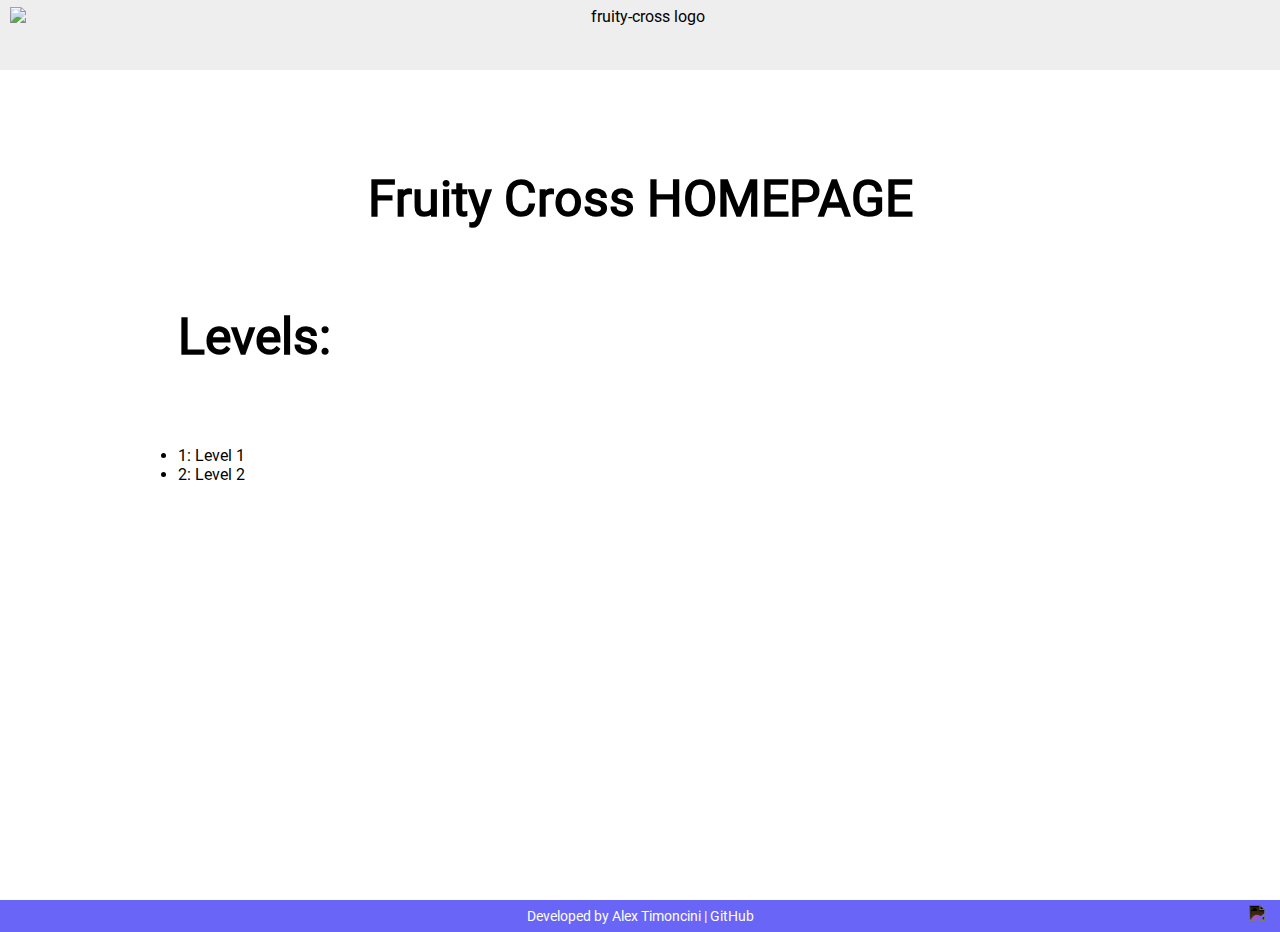
==== index.html @ 153dcd27 "inti" ====
<!DOCTYPE html>
<html lang="en">
<head>
    <meta charset="UTF-8">
    <title>Fruity Cross - Home</title>
<!--
    <meta name="monetag" content="7e9585b2a610eaf32c25dcb8e01c69e7">
    <script src="https://alwingulla.com/88/tag.min.js" data-zone="57277" async data-cfasync="false"></script>
-->
    <link rel="icon" type="image/x-icon" href="./assets/images/icon.png">
    <link rel="stylesheet" href="./assets/css/general.css" data-default=true>
    <link rel="stylesheet" href="./assets/css/navbar.css" data-default=true>
    <link rel="stylesheet" href="./assets/css/footer.css" data-default=true>
    <link rel="stylesheet" href="./assets/css/loader.css" data-default=true>
</head>
<body>
<main id="app"></main>
    <script src="./js/handle-scroll.js" data-default="true"></script>
    <script type="module" src="./router.js" data-default="true"></script>
    <script src="./js/main.js" data-default="true"></script>
</body>
</html>
---- assets/css/general.css ----
*,
*::before,
*::after{
margin: 0;
padding: 0;
box-sizing: border-box;
}

:root {
    /*COLORS*/
    --white: #fff;
    --black: #000;
    --lgray: #eee;
    --dgray: #6c6c6c;
    --blue: #6865f7;
    --yellow: #ffd166;
    --error: #721c24;
    /*FONTS*/
    --mono: 'source-code-pro';
    --display: 'Roboto', sans-serif;

    /*PADDING*/
    --paddingX: 20px;
}

::-moz-selection { /* Code for Firefox */
    color: var(--white);
    background: var(--blue);
}

::selection {
    color: var(--white);
    background: var(--blue);
}

body{
    min-height: 100vh;
    font-family: var(--display);
    color: var(--black);
    background-color: var(--white);
    overflow-x: hidden;
}

main{
    min-height: calc(100vh - 70px);
    overflow-y: auto;
}

a:hover{
    text-decoration: underline;
}

/*GENERAL CSS*/
.d-block{
    display: block;
}
.text-center{
    text-align: center;
}
.mx-auto{
    margin: 0 auto;
}
.img-fluidY{
    display: block;
    height: 100%;
}
.text-nowrap{
    text-wrap: none;
}
.container{
    max-width: 80%;
    margin: 0 auto 0;
    height: 100%;
    padding: 20px 50px;
}
.row{
    display: flex;
    flex-wrap: wrap;
}
.cg-2{
    column-gap: 0.5rem;
}
.g-4{
    gap: 1rem;
}
.justify-center{
    justify-content: center;
}
.col-2-md-10{
    width: 20%!important;
}
.col-8-md-10{
    width: 80%!important;
}
.col-5-md-10{
    width: 50%!important;
}
.col-3-md-10{
    width: 33%!important;
}
.col-3-lg-10{
    width: 33%!important;
}
.danger{
    color: rgb(243, 116, 116);
    font-size: 1.1rem;
}
.hidden{
    display: none;
}
.ghost{
    position: absolute;
    opacity: 0;
}
.pl-2{
    padding-left: 1rem;
}
.ml-auto{
    margin-left: auto;
}
.mx-auto{
    margin: 0 auto;
}
.mb-2{
    margin-bottom: 1rem;
}
.mt-4{
    margin-top: 1rem;
}
.m-0{
    margin: 0!important;
}
a{
    text-decoration: none;
    color: var(--black);
}
.h3{
    font-size: 1.17em;
    font-weight: bold;
}
.relative{
    position: relative;
}
.btn-primary{
    display: inline-block;
    border: 1px solid;
    border-color: var(--blue);
    padding: 15px 13px;
    border-radius: 20px;
    font-weight: bold;
    text-decoration: none;
    transition: all 0.33s ease-in-out;
    user-select: none;
    color: var(--blue);
    background-color: var(--white);
}
a.btn-primary:hover{
    color: var(--white);
    background-color: var(--blue);
    border-color: var(--blue);
    text-decoration: none;
}
.no-events{
    pointer-events: none;
    opacity: 0.5;
}
.info-btn{
    display: inline-block;
    color: var(--blue);
    border: 1px solid var(--blue);
    border-radius: 50%;
    height: 20px;
    width: 20px;
    text-align: center;
    vertical-align: middle;
    z-index: 2;
    cursor: pointer;
}
.info-btn:hover + .info-text{
    opacity: 1;
    display: block;
}
.info-text{
    background-color: var(--white);
    border: 1px solid var(--blue);
    padding: 10px;
    width: 200px;
    display: none;
    top: 0;
    left: 50%;
    transform: translate(calc(-50% - 2px), -115%);
    opacity: 0;
    position: absolute;
    transition: opacity 0.3s;
    z-index: 99;
}
.info-text:after{
    position: absolute;
    content: "";
    height: 14px;
    width: 14px;
    background-color: white;
    border: 1px solid var(--blue);
    transform: rotate(45deg);
    top: calc(100% - 7px);
    left: calc(50% - 7px);
    border-top: none;
    border-left: none;
}
.copy-icon{
    position: absolute;
    bottom: calc(100% + 10px);
    right: 5px;
    width: 30px;
    height: 30px;
    cursor: pointer;
}
.copy-icon img{
    width: 100%;
    display: block;
    filter: invert(38%) sepia(43%) saturate(3183%) hue-rotate(225deg) brightness(97%) contrast(100%);
}
.alert{
    display: flex;
    justify-content: space-between;
    align-items: center;
    background-color: var(--white);
    position: fixed;
    left: calc(50% - 200px);
    top: 20px;
    width: calc(100% - 20px);
    max-width: 400px;
    height: 70px;
    box-shadow: rgba(0, 0, 0, 0.35) 0px 5px 15px;
    padding: 5px 20px 5px 10px;
    overflow: hidden;
    z-index: 100;
}
.alert-msg{
    flex-grow: 1;
    padding-left: 10px;
}
.alert-icon::before {
    content: "\26A0"; /* Unicode character for warning symbol */
    font-size: 24px;
    border-radius: 50%;
    display: inline-flex;
    align-items: center;
    justify-content: center;
    color: var(--blue);
}
.alert-progress{
    width: 0;
    height: 5px;
    background-color: var(--blue);
    position: absolute;
    bottom: 0;
    left: 0;
    animation: progress linear 5s;
}
.error{
    color: var(--error)!important;
    border-color: var(--error)!important;
}

@keyframes progress {
    from{
        width: 100%;
    }
    to{
        width: 0;
    }
}

.success-icon::before {
    content: "\2713"; /* Unicode character for checkmark symbol */
    font-size: 24px;
    border-radius: 50%;
    display: inline-flex;
    align-items: center;
    justify-content: center;
    color: var(--blue);
}
.error-icon::before {
    content: "\2717"; /* Unicode character for cross symbol */
    font-size: 24px;
    border-radius: 50%;
    display: inline-flex;
    align-items: center;
    justify-content: center;
    color: var(--error);
}
.close-button {
    position: absolute;
    top: 5px;
    right: 5px;
    width: 15px;
    height: 15px;
    cursor: pointer;
}
.close-button::before,
.close-button::after {
    content: '';
    position: absolute;
    width: 3px;
    border-radius: 3px;
    height: 100%;
    background-color: var(--blue);
    top: 0;
    left: 50%;
    transform: translateX(-50%);
}
.close-button::before {
    transform: translateX(-50%) rotate(45deg);
}
.close-button::after {
    transform: translateX(-50%) rotate(-45deg);
}

/*BG-COLOR CLASSES*/
.bg-white{
    background-color: var(--white);
}

.bg-black{
    background-color: var(--black);
}

.bg-lgray{
    background-color: var(--lgray);
}

.bg-yellow{
    background-color: var(--yellow);
}

.bg-blue{
    background-color: var(--blue);
}
/*MEDIA QUERIES*/
@media screen and (max-width: 992px) {
    .col-3-lg-10{
        width: 100%!important;
    }
}

@media screen and (max-width: 700px) {
    .container{
        max-width: 100%;
        padding: 20px 20px;
    }

    .col-2-md-10{
        width: 100%!important;
    }

    .col-8-md-10{
        width: 100%!important;
    }

    .col-5-md-10{
        width: 100%!important;
    }

    .col-3-md-10{
        width: 100%!important;
    }
}

@media screen and (max-width: 500px) {
    .container{
        max-width: 100%;
        padding: 20px 10px;
    }

    .alert{
        left: 50%;
        transform: translateX(-50%);
    }
}

/*FONT*/
@font-face {
    font-family: 'Roboto';
    src: url(../Roboto/Roboto-Regular.ttf) format('truetype');
}
---- assets/css/navbar.css ----
/*NAVBAR*/
nav{
    height: 70px;
    padding: 0 10px;
    background-color: var(--lgray);
}

nav a{
    display: block;
    width: 100%;
    height: 100%;
    padding: 7px 0;
}
---- assets/css/footer.css ----
footer{
    width: 100%;
    font-size: 14px;
    padding: 8px 0;
    position: relative;
    background-color: var(--blue);
    color: var(--white)
}

footer a{
    color: white;
}

.logo-right{
    position: absolute;
    padding: 5px;
    top: 0;
    height: 100%;
    right: 0;
    width: 36px;
    filter: invert(1);
}
---- assets/css/loader.css ----
.overlay-loader{
    position: absolute;
    width: 100vw;
    height: 100vh;
    left: 0;
    top: 0;
    background-color: var(--white);
    z-index: 3;
}
.wrapper{
    width:200px;
    height:60px;
    position: absolute;
    left:50%;
    top:50%;
    transform: translate(-50%, -50%);
    z-index: 5;
}
.circle{
    width:20px;
    height:20px;
    position: absolute;
    border-radius: 50%;
    background-color: var(--blue);
    left:25%;
    transform-origin: 50%;
    animation: circle .5s alternate infinite ease;
}
@keyframes circle{
    0%{
        top:60px;
        height:5px;
        border-radius: 50px 50px 25px 25px;
        transform: scaleX(1.7);
    }
    40%{
        height:20px;
        border-radius: 50%;
        transform: scaleX(1);
    }
    100%{
        top:0%;
    }
}
.circle:nth-child(2){
    left:45%;
    animation-delay: .2s;
}
.circle:nth-child(3){
    left:auto;
    right:25%;
    animation-delay: .3s;
}
.shadow{
    width:20px;
    height:4px;
    border-radius: 50%;
    background-color: rgba(0,0,0,.5);
    position: absolute;
    top:62px;
    transform-origin: 50%;
    z-index: -1;
    left:25%;
    filter: blur(1px);
    animation: shadow .5s alternate infinite ease;
}
@keyframes shadow{
    0%{
        transform: scaleX(1.5);
    }
    40%{
        transform: scaleX(1);
        opacity: .7;
    }
    100%{
        transform: scaleX(.2);
        opacity: .4;
    }
}
.shadow:nth-child(4){
    left: 45%;
    animation-delay: .2s
}
.shadow:nth-child(5){
    left:auto;
    right:25%;
    animation-delay: .3s;
}
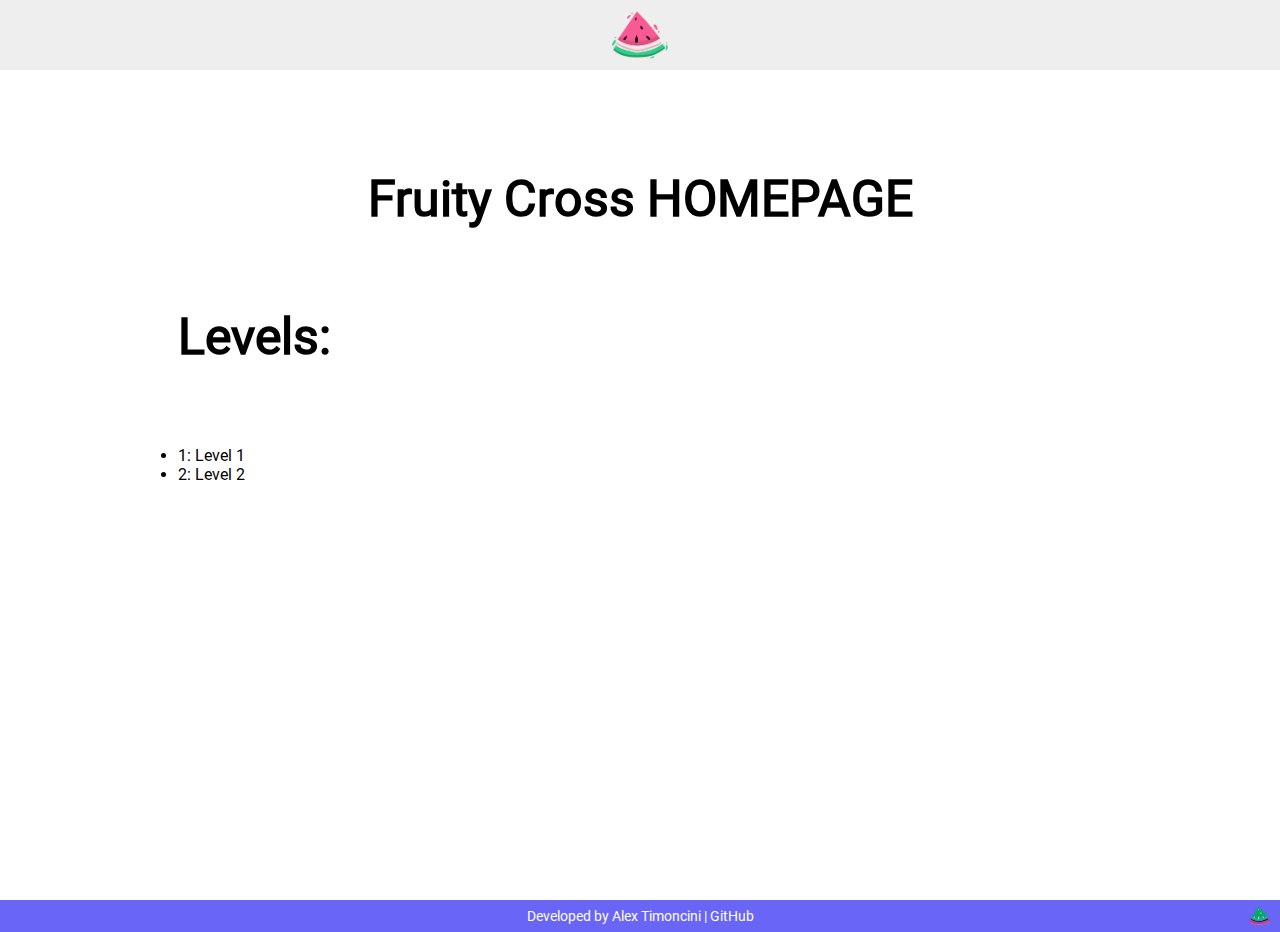
==== commit 2b125384: "new temporary logo" ====
--- a/index.html
+++ b/index.html
@@ -7,11 +7,12 @@
     <meta name="monetag" content="7e9585b2a610eaf32c25dcb8e01c69e7">
     <script src="https://alwingulla.com/88/tag.min.js" data-zone="57277" async data-cfasync="false"></script>
 -->
-    <link rel="icon" type="image/x-icon" href="./assets/images/icon.png">
+    <link rel="icon" type="image/x-icon" href="./assets/images/fruit-logo.png">
     <link rel="stylesheet" href="./assets/css/general.css" data-default=true>
     <link rel="stylesheet" href="./assets/css/navbar.css" data-default=true>
     <link rel="stylesheet" href="./assets/css/footer.css" data-default=true>
     <link rel="stylesheet" href="./assets/css/loader.css" data-default=true>
+    <link rel="stylesheet" href="./assets/css/alert.css" data-default=true>
 </head>
 <body>
 <main id="app"></main>
--- a/assets/css/alert.css
+++ b/assets/css/alert.css
@@ -0,0 +1,112 @@
+.alertGX{
+    position: absolute;
+    z-index: 1000;
+    top: 0;
+    left: 0;
+    bottom: 0;
+    right: 0;
+    color: var(--txt-color)
+}
+.alert-dialog-mask {
+    user-select: none;
+    pointer-events: none;
+    position: absolute;
+    inset: 0;
+    opacity: .3;
+    background-color: var(--main-black);
+}
+.alert-dialog{
+    font-weight: var(--fw-regular);
+    position: absolute;
+    top: 50%;
+    left: 50%;
+    transform: translate(-50%, -50%);
+    width: 270px;
+    margin: auto;
+    background-color: #f4f4f4;
+    border-radius: 8px;
+    max-width: 95%;
+    overflow: hidden;
+}
+.alert-dialog-container {
+    height: inherit;
+    padding-top: 16px;
+    overflow: hidden;
+}
+.alert-dialog-title {
+    font-size: 1.2rem;
+    font-weight: 500;
+    padding: 0 8px;
+    text-align: center;
+}
+.alert-dialog-content {
+    background-clip: padding-box;
+    padding: 4px 12px 8px;
+    min-height: 36px;
+    text-align: center;
+}
+.alert-dialog-button {
+    --duration: 5s;
+    cursor: pointer;
+    letter-spacing: 0;
+    border-bottom: none;
+    border-left: none;
+    border-right: none;
+    border-top: 1px solid #ddd;
+    background-color: transparent;
+    font-size: 1.1rem;
+    padding: 0 8px;
+    margin: 0;
+    display: block;
+    width: 100%;
+    text-align: center;
+    height: 44px;
+    line-height: 44px;
+    outline: none;
+    color: rgb(0, 118, 255);
+    position: relative;
+    overflow: hidden;
+}
+.alert-dialog-button:active {
+    background-color: rgba(0, 0, 0, 0.05);
+}
+.ons-css .alert-dialog-button--primal {
+    font-weight: 500;
+}
+.timer{
+    color: #f4f4f4;
+    animation-name: loadText;
+    animation-timing-function: linear;
+    animation-duration: var(--duration);
+}
+.timer::before{
+    content: '';
+    position: absolute;
+    left: 0;
+    top: 0;
+    bottom: 0;
+    background-color: rgb(0, 118, 255);
+    z-index: -1;
+    animation-name: load;
+    animation-timing-function: linear;
+    animation-duration: var(--duration);
+    width: 100%;
+}
+@keyframes load {
+    from {
+        width: 100%;
+    }
+    to {
+        width: 0;
+    }
+}
+@keyframes loadText {
+    from {
+        color: #f4f4f4;
+
+    }
+    to {
+        color: rgb(0, 118, 255);
+
+    }
+}
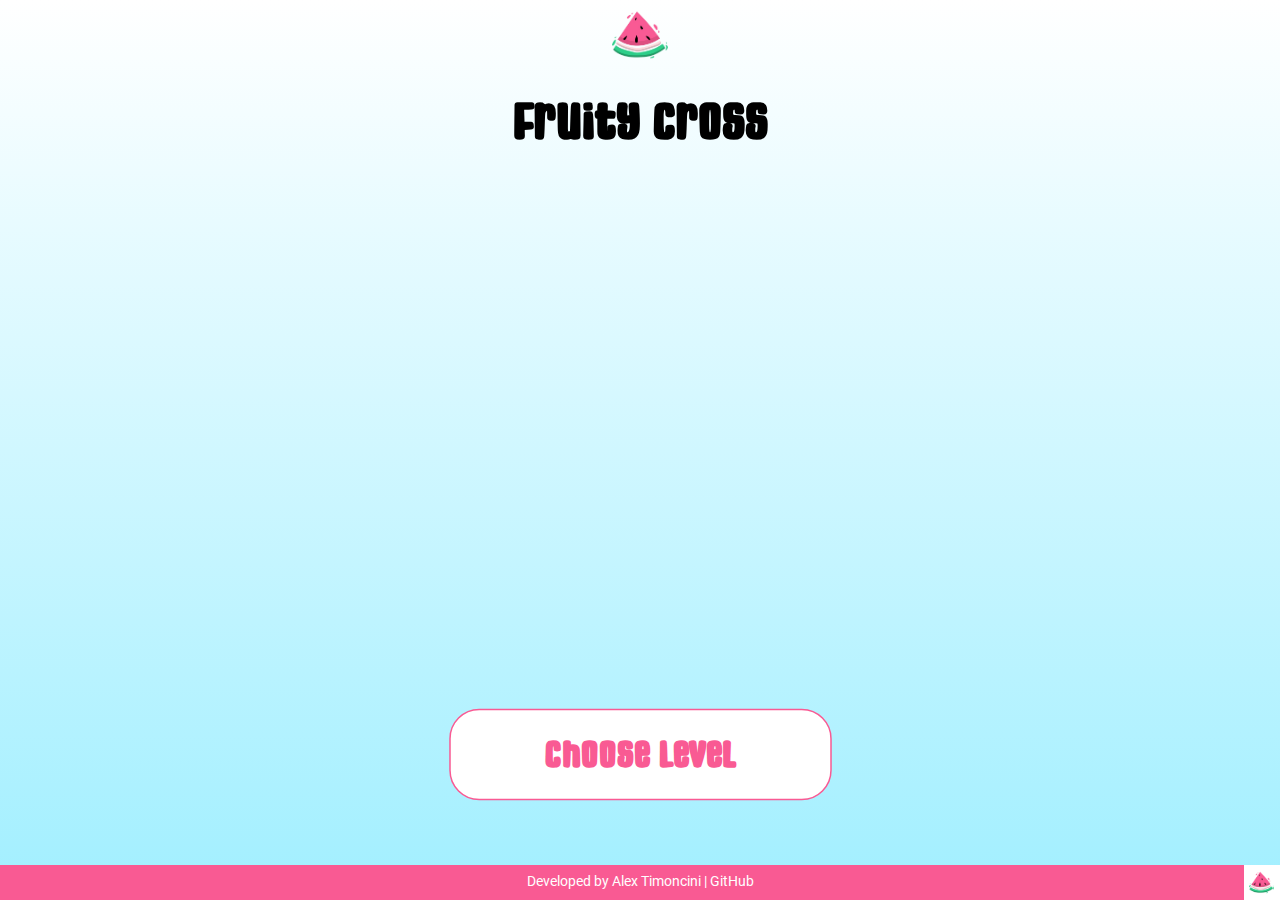
==== commit 520d9e40: "index metatags" ====
--- a/index.html
+++ b/index.html
@@ -3,6 +3,11 @@
 <head>
     <meta charset="UTF-8">
     <title>Fruity Cross - Home</title>
+    <meta charset="UTF-8">
+    <meta name="viewport" content="width=device-width,initial-scale=1,minimum-scale=1,maximum-scale=1,user-scalable=no">
+    <meta http-equiv="X-UA-Compatible" content="IE=edge,chrome=1">
+    <meta name="apple-mobile-web-app-capable" content="yes">
+    <meta name="mobile-web-app-capable" content="yes">
 <!--
     <meta name="monetag" content="7e9585b2a610eaf32c25dcb8e01c69e7">
     <script src="https://alwingulla.com/88/tag.min.js" data-zone="57277" async data-cfasync="false"></script>
--- a/assets/css/general.css
+++ b/assets/css/general.css
@@ -12,15 +12,13 @@
     --black: #000;
     --lgray: #eee;
     --dgray: #6c6c6c;
-    --blue: #6865f7;
+    --blue: #f95a93;
     --yellow: #ffd166;
     --error: #721c24;
     /*FONTS*/
     --mono: 'source-code-pro';
     --display: 'Roboto', sans-serif;
-
-    /*PADDING*/
-    --paddingX: 20px;
+    --game: 'Game', sans-serif;
 }
 
 ::-moz-selection { /* Code for Firefox */
@@ -34,16 +32,18 @@
 }
 
 body{
-    min-height: 100vh;
-    font-family: var(--display);
+    height: 100vh;
+    font-family: var(--display), sans-serif;
     color: var(--black);
-    background-color: var(--white);
-    overflow-x: hidden;
+    background: linear-gradient(180deg, rgba(255,255,255,1) 0%, rgba(161,239,255,1) 100%);
+    overflow: hidden;
 }
 
 main{
-    min-height: calc(100vh - 70px);
+    min-height: calc(100vh - 70px - 35px);
     overflow-y: auto;
+    display: flex;
+    flex-direction: column;
 }
 
 a:hover{
@@ -64,11 +64,8 @@
     display: block;
     height: 100%;
 }
-.text-nowrap{
-    text-wrap: none;
-}
 .container{
-    max-width: 80%;
+    max-width: 600px;
     margin: 0 auto 0;
     height: 100%;
     padding: 20px 50px;
@@ -153,8 +150,15 @@
     user-select: none;
     color: var(--blue);
     background-color: var(--white);
-}
-a.btn-primary:hover{
+    cursor: pointer;
+    font-family: var(--game);
+}
+.big{
+    margin-top: 1rem;
+    scale: 1.5;
+    font-size: 1.5rem;
+}
+.btn-primary:hover{
     color: var(--white);
     background-color: var(--blue);
     border-color: var(--blue);
@@ -383,4 +387,8 @@
 @font-face {
     font-family: 'Roboto';
     src: url(../Roboto/Roboto-Regular.ttf) format('truetype');
+}
+@font-face {
+    font-family: 'Game';
+    src: url(../MightySouly-lxggD.ttf) format('truetype');
 }--- a/assets/css/navbar.css
+++ b/assets/css/navbar.css
@@ -2,7 +2,6 @@
 nav{
     height: 70px;
     padding: 0 10px;
-    background-color: var(--lgray);
 }
 
 nav a{
--- a/assets/css/footer.css
+++ b/assets/css/footer.css
@@ -4,7 +4,8 @@
     padding: 8px 0;
     position: relative;
     background-color: var(--blue);
-    color: var(--white)
+    color: var(--white);
+    height: 35px;
 }
 
 footer a{
@@ -18,5 +19,5 @@
     height: 100%;
     right: 0;
     width: 36px;
-    filter: invert(1);
+    background-color: var(--white);
 }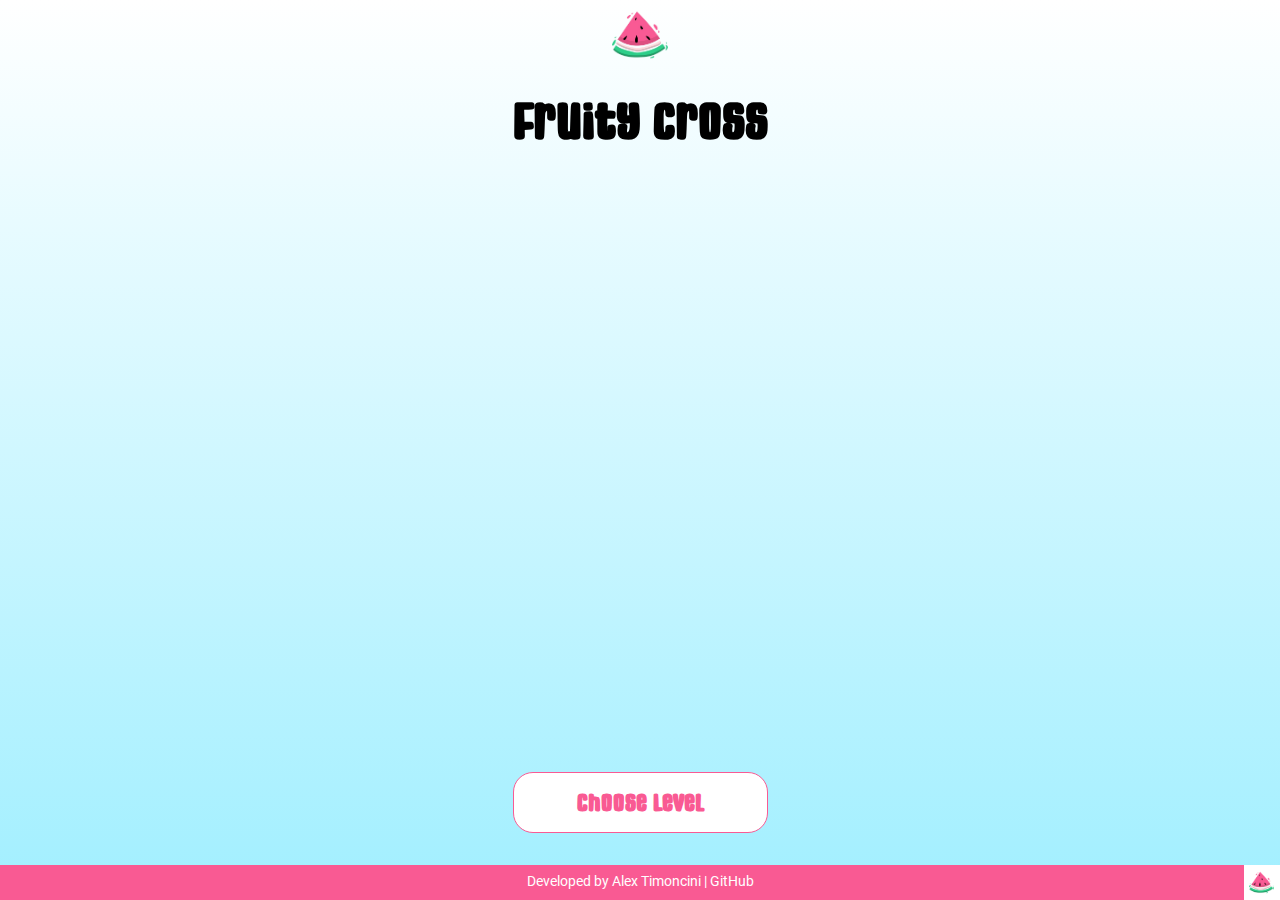
==== commit 835fc020: "removed tap color" ====
--- a/index.html
+++ b/index.html
@@ -12,7 +12,30 @@
     <meta name="monetag" content="7e9585b2a610eaf32c25dcb8e01c69e7">
     <script src="https://alwingulla.com/88/tag.min.js" data-zone="57277" async data-cfasync="false"></script>
 -->
-    <link rel="icon" type="image/x-icon" href="./assets/images/fruit-logo.png">
+    <link rel="manifest" href="./manifest.json"/>
+    <link rel="apple-touch-icon" sizes="32x32" href="./assets/images/fruit-logo.png">
+    <link rel="apple-touch-icon" sizes="58x58" href="./assets/images/fruit-logo.png">
+    <link rel="apple-touch-icon" sizes="64x64" href="./assets/images/fruit-logo.png">
+    <link rel="apple-touch-icon" sizes="76x76" href="./assets/images/fruit-logo.png">
+    <link rel="apple-touch-icon" sizes="80x80" href="./assets/images/fruit-logo.png">
+    <link rel="apple-touch-icon" sizes="87x87" href="./assets/images/fruit-logo.png">
+    <link rel="apple-touch-icon" sizes="114x114" href="./assets/images/fruit-logo.png">
+    <link rel="apple-touch-icon" sizes="120x120" href="./assets/images/fruit-logo.png">
+    <link rel="apple-touch-icon" sizes="128x128" href="./assets/images/fruit-logo.png">
+    <link rel="apple-touch-icon" sizes="152x152" href="./assets/images/fruit-logo.png">
+    <link rel="apple-touch-icon" sizes="167x167" href="./assets/images/fruit-logo.png">
+    <link rel="apple-touch-icon" sizes="180x180" href="./assets/images/fruit-logo.png">
+    <link rel="apple-touch-icon" sizes="256x256" href="./assets/images/fruit-logo.png">
+    <link rel="apple-touch-icon" sizes="512x512" href="./assets/images/fruit-logo.png">
+    <link rel="apple-touch-icon" sizes="1024x1024" href="./assets/images/fruit-logo.png">
+    <link rel="icon" type="image/png" sizes="48x48" href="./assets/images/fruit-logo.png">
+    <link rel="icon" type="image/png" sizes="72x72" href="./assets/images/fruit-logo.png">
+    <link rel="icon" type="image/png" sizes="96x96" href="./assets/images/fruit-logo.png">
+    <link rel="icon" type="image/png" sizes="144x144" href="./assets/images/fruit-logo.png">
+    <link rel="icon" type="image/png" sizes="192x192" href="./assets/images/fruit-logo.png">
+    <link rel="icon" type="image/png" sizes="512x512" href="./assets/images/fruit-logo.png">
+    <link rel="icon" type="image/png" sizes="32x32" href="./assets/images/fruit-logo.png">
+    <link rel="icon" type="image/png" sizes="16x16" href="./assets/images/fruit-logo.png">
     <link rel="stylesheet" href="./assets/css/general.css" data-default=true>
     <link rel="stylesheet" href="./assets/css/navbar.css" data-default=true>
     <link rel="stylesheet" href="./assets/css/footer.css" data-default=true>
--- a/assets/css/general.css
+++ b/assets/css/general.css
@@ -4,6 +4,7 @@
 margin: 0;
 padding: 0;
 box-sizing: border-box;
+-webkit-tap-highlight-color: rgba(255, 255, 255, 0);
 }
 
 :root {
@@ -12,8 +13,10 @@
     --black: #000;
     --lgray: #eee;
     --dgray: #6c6c6c;
-    --blue: #f95a93;
-    --yellow: #ffd166;
+    --main-color: #f95a93;
+    --main-color-light: #ffecf4;
+    --green: #2fce89;
+    --dgreen: #299a66;
     --error: #721c24;
     /*FONTS*/
     --mono: 'source-code-pro';
@@ -23,12 +26,12 @@
 
 ::-moz-selection { /* Code for Firefox */
     color: var(--white);
-    background: var(--blue);
+    background: var(--main-color);
 }
 
 ::selection {
     color: var(--white);
-    background: var(--blue);
+    background: var(--main-color);
 }
 
 body{
@@ -141,27 +144,26 @@
 .btn-primary{
     display: inline-block;
     border: 1px solid;
-    border-color: var(--blue);
+    border-color: var(--main-color);
     padding: 15px 13px;
     border-radius: 20px;
     font-weight: bold;
     text-decoration: none;
     transition: all 0.33s ease-in-out;
     user-select: none;
-    color: var(--blue);
+    color: var(--main-color);
     background-color: var(--white);
     cursor: pointer;
     font-family: var(--game);
 }
 .big{
     margin-top: 1rem;
-    scale: 1.5;
     font-size: 1.5rem;
 }
 .btn-primary:hover{
     color: var(--white);
-    background-color: var(--blue);
-    border-color: var(--blue);
+    background-color: var(--main-color);
+    border-color: var(--main-color);
     text-decoration: none;
 }
 .no-events{
@@ -170,8 +172,8 @@
 }
 .info-btn{
     display: inline-block;
-    color: var(--blue);
-    border: 1px solid var(--blue);
+    color: var(--main-color);
+    border: 1px solid var(--main-color);
     border-radius: 50%;
     height: 20px;
     width: 20px;
@@ -186,7 +188,7 @@
 }
 .info-text{
     background-color: var(--white);
-    border: 1px solid var(--blue);
+    border: 1px solid var(--main-color);
     padding: 10px;
     width: 200px;
     display: none;
@@ -204,7 +206,7 @@
     height: 14px;
     width: 14px;
     background-color: white;
-    border: 1px solid var(--blue);
+    border: 1px solid var(--main-color);
     transform: rotate(45deg);
     top: calc(100% - 7px);
     left: calc(50% - 7px);
@@ -251,12 +253,12 @@
     display: inline-flex;
     align-items: center;
     justify-content: center;
-    color: var(--blue);
+    color: var(--main-color);
 }
 .alert-progress{
     width: 0;
     height: 5px;
-    background-color: var(--blue);
+    background-color: var(--main-color);
     position: absolute;
     bottom: 0;
     left: 0;
@@ -283,7 +285,7 @@
     display: inline-flex;
     align-items: center;
     justify-content: center;
-    color: var(--blue);
+    color: var(--main-color);
 }
 .error-icon::before {
     content: "\2717"; /* Unicode character for cross symbol */
@@ -296,20 +298,20 @@
 }
 .close-button {
     position: absolute;
-    top: 5px;
-    right: 5px;
-    width: 15px;
-    height: 15px;
+    top: 15px;
+    right: 15px;
+    width: 25px;
+    height: 25px;
     cursor: pointer;
 }
 .close-button::before,
 .close-button::after {
     content: '';
     position: absolute;
-    width: 3px;
-    border-radius: 3px;
+    width: 4px;
+    border-radius: 4px;
     height: 100%;
-    background-color: var(--blue);
+    background-color: var(--main-color);
     top: 0;
     left: 50%;
     transform: translateX(-50%);
@@ -334,12 +336,8 @@
     background-color: var(--lgray);
 }
 
-.bg-yellow{
-    background-color: var(--yellow);
-}
-
 .bg-blue{
-    background-color: var(--blue);
+    background-color: var(--main-color);
 }
 /*MEDIA QUERIES*/
 @media screen and (max-width: 992px) {
--- a/assets/css/footer.css
+++ b/assets/css/footer.css
@@ -3,7 +3,7 @@
     font-size: 14px;
     padding: 8px 0;
     position: relative;
-    background-color: var(--blue);
+    background-color: var(--main-color);
     color: var(--white);
     height: 35px;
 }
--- a/assets/css/loader.css
+++ b/assets/css/loader.css
@@ -5,7 +5,7 @@
     left: 0;
     top: 0;
     background-color: var(--white);
-    z-index: 3;
+    z-index: 1000;
 }
 .wrapper{
     width:200px;
@@ -14,14 +14,14 @@
     left:50%;
     top:50%;
     transform: translate(-50%, -50%);
-    z-index: 5;
+    z-index: 10001;
 }
 .circle{
     width:20px;
     height:20px;
     position: absolute;
     border-radius: 50%;
-    background-color: var(--blue);
+    background-color: var(--main-color);
     left:25%;
     transform-origin: 50%;
     animation: circle .5s alternate infinite ease;
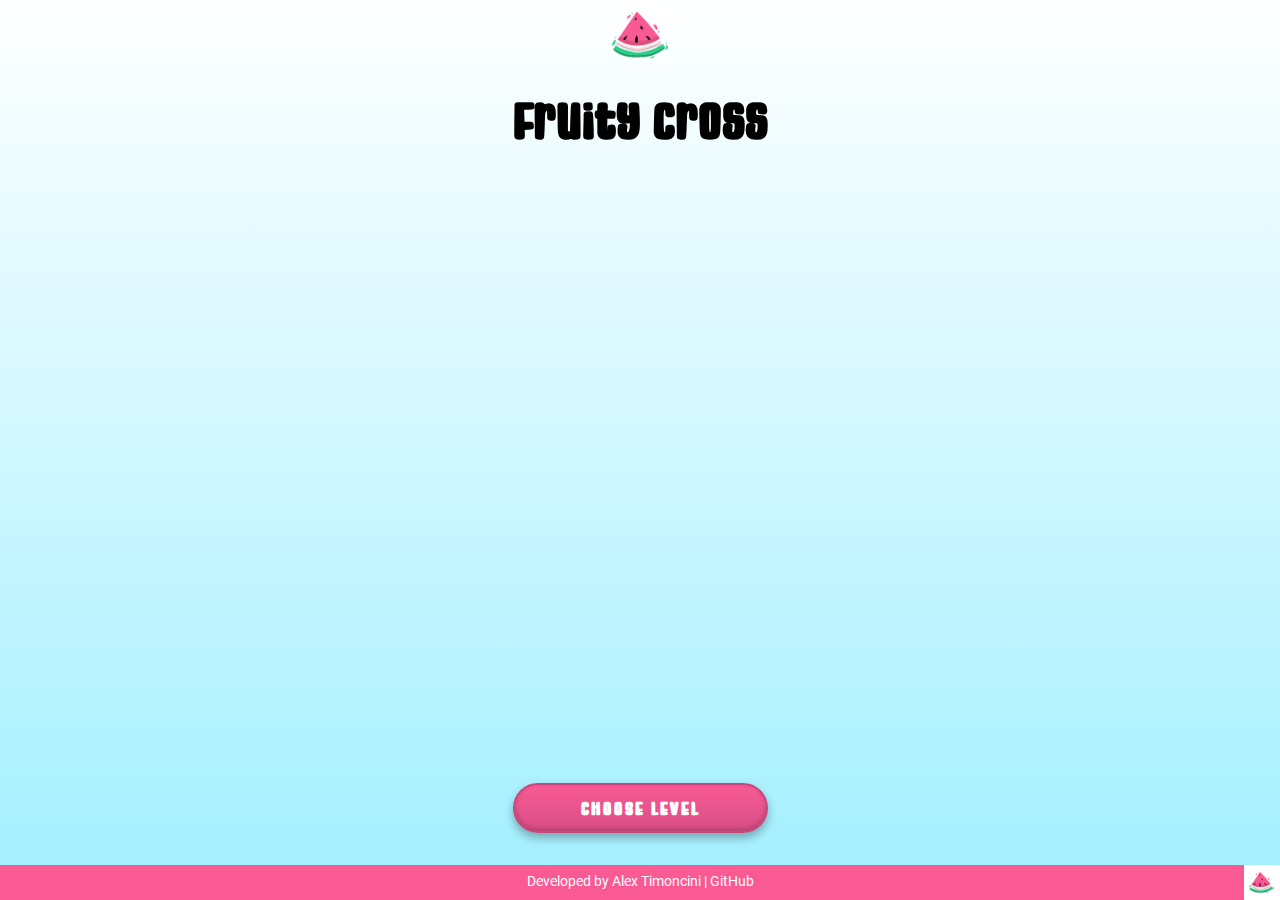
==== commit 7d6a170c: "css" ====
--- a/index.html
+++ b/index.html
@@ -2,7 +2,7 @@
 <html lang="en">
 <head>
     <meta charset="UTF-8">
-    <title>Fruity Cross - Home</title>
+    <title>Fruity Cross</title>
     <meta charset="UTF-8">
     <meta name="viewport" content="width=device-width,initial-scale=1,minimum-scale=1,maximum-scale=1,user-scalable=no">
     <meta http-equiv="X-UA-Compatible" content="IE=edge,chrome=1">
--- a/assets/css/general.css
+++ b/assets/css/general.css
@@ -380,6 +380,34 @@
         transform: translateX(-50%);
     }
 }
+.button{
+    background: linear-gradient(to bottom, #F95A93FF, #D94F86FF);
+    color: white;
+    font-weight: bold;
+    font-size: 18px;
+    padding: 10px 10%;
+    border: 2px solid #C7487A;
+    border-radius: 50px;
+    box-shadow: 0 5px 10px rgba(0, 0, 0, 0.3), inset 0 -2px 5px rgba(0, 0, 0, 0.2);
+    text-transform: uppercase;
+    cursor: pointer;
+    transition: transform 0.2s ease, box-shadow 0.2s ease;
+    height: 50px;
+    font-family: var(--game);
+    letter-spacing: 2px;
+}
+.button.pri{
+    background: linear-gradient(to bottom, #2FCE89FF, #2bba7e);
+    border: 2px solid #25a16d;
+}
+.button:hover {
+    transform: translateY(-3px);
+    box-shadow: 0 8px 15px rgba(0, 0, 0, 0.4), inset 0 -3px 8px rgba(0, 0, 0, 0.3);
+}
+.button:active {
+    transform: translateY(0);
+    box-shadow: 0 5px 10px rgba(0, 0, 0, 0.3), inset 0 -1px 3px rgba(0, 0, 0, 0.2);
+}
 
 /*FONT*/
 @font-face {
